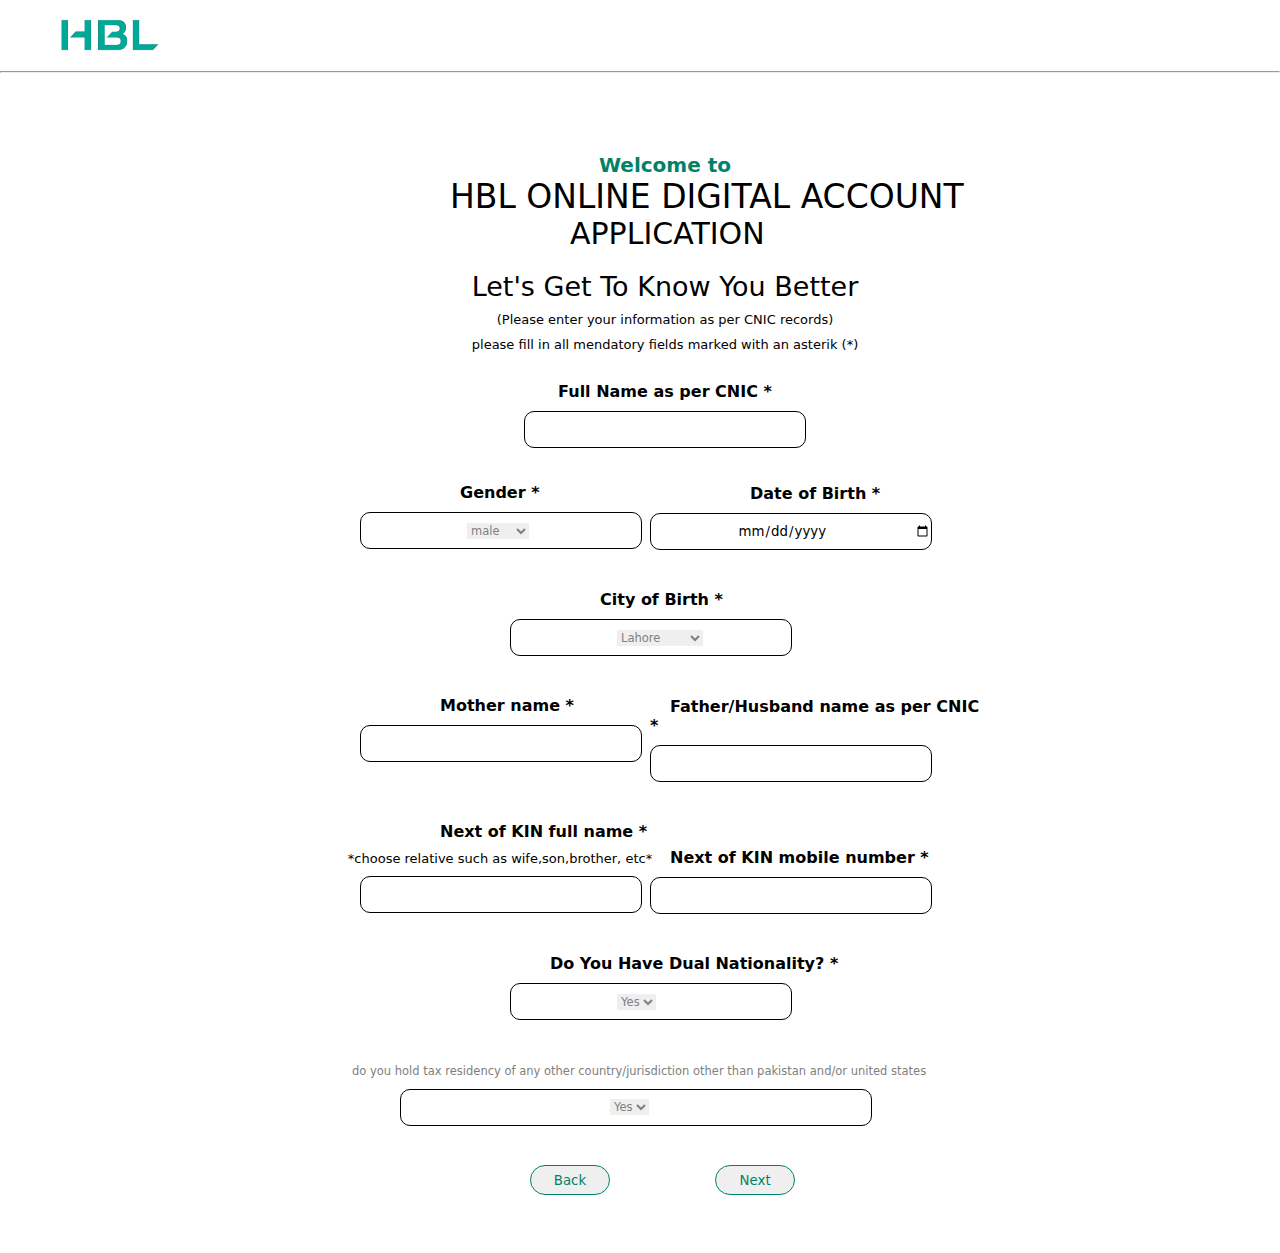
==== form.html @ be5c0b2c "teamwork" ====
<!DOCTYPE html>
<html lang="en">
  <head>
    <meta charset="UTF-8" />
    <meta name="viewport" content="width=device-width, initial-scale=1.0" />
    <link rel="preconnect" href="https://fonts.gstatic.com" crossorigin>
<link href="https://fonts.googleapis.com/css2?family=Open+Sans:ital,wght@0,300..800;1,300..800&family=Playwrite+TZ+Guides&display=swap" rel="stylesheet">
    <link rel="stylesheet" href="form.css" />
    <title>AOF Verification</title>
  </head>
  <body>
    <!-- logo -->
    <img
      src="image/download-removebg-preview.png"
      alt="logo"
      height="100px"
      width="100px"
    />
    <hr>
    <!-- contianer -->
    <div class="container">
      <!-- h3 -->
      <h3>Welcome to</h3>
      <!-- h6 -->
      <h6>hbl online digital account</h6>
      <!-- span -->
      <span>application</span>
      <!-- h5 -->
      <h5>Let's Get To Know You Better</h5>
      <!-- paragraph -->
      <p>(Please enter your information as per CNIC records)</p>
      <p>please fill in all mendatory fields marked with an asterik (*)</p>
      <!-- form -->
      <form>
        <!-- input -->
        <div class="input">
          <label>Full Name as per CNIC *</label><br />
          <input type="text" required />
        </div>
        <!-- gender -->
        <div class="gender">
          <label>Gender *</label><br />
          <input type="text" name="hidden" required/>
          <select name="select">
            <option value="male">male</option>
            <option value="female">Female</option>
          </select>
        </div>
        <!-- date of birth -->
        <div class="DOB">
          <label>Date of Birth *</label><br />
          <input type="date" required />
        </div>
        <!-- city of birth -->
        <div class="COB">
          <label>City of Birth *</label><br />
          <input type="text" name="hidden" required />
          <select>
            <option value="1">Lahore</option>
            <option value="2">Islamabad</option>
            <option value="3">Karachi</option>
            <option value="4">Multan</option>
            <option value="5">Peshawar</option>
            <option value="6">Quetta</option>
            <option value="7">Faisalabad</option>
            <option value="8">Sialkot</option>
            <option value="9">Sargodha</option>
            <option value="9">Gujranwala</option>
          </select>
        </div>
        <!-- mother -->
        <div class="mother">
          <label>Mother name *</label><br />
          <input type="text" required />
        </div>
        <!-- father -->
        <div class="father">
          <label>Father/Husband name as per CNIC *</label><br />
          <input type="text" required />
        </div>
        <!-- kin relative -->
        <div class="mother">
          <label>Next of KIN full  name *</label><br />
          <p class="para">*choose relative such as wife,son,brother, etc*</p>
          <input type="text" required />
        </div>
        <!-- kin relative no -->
        <div class="father">
          <label>Next of KIN mobile number *</label><br />
          <input type="text" required />
        </div>
        <!-- nationallity -->
        <div class="Nationality">
            <label>Do You Have Dual Nationality? *</label><br />
            <input type="text" name="hidden" required />
            <select>
              <option value="1">Yes</option>
              <option value="2">No</option>
            </select>
          </div>
          <!-- residenecy -->
          <div class="residency">
            <label class="rlable">do you hold tax residency of any other country/jurisdiction other than pakistan and/or united states</label>
            <input name="hidden">
            <div class="country">
            <select>
                <option value="1">Yes</option>
                <option value="2">No</option>
              </select>
            </div>
          </div>
          <!-- button -->
          <button>Back</button>
          <button class="btn"><a href="C:\Users\LENOVO\Desktop\bank form\form2\form.html">Next</a></button>
      </form>
    </div>
  </body>
</html>
---- form.css ----
*{
    padding: 0;
    margin: 0;
    font-family: system-ui, -apple-system, BlinkMacSystemFont, 'Segoe UI', Roboto, Oxygen, Ubuntu, Cantarell, 'Open Sans', 'Helvetica Neue', sans-serif;
}
img{
    margin: -15px 0 0 60px;
}
hr{
    margin-top: -18px;
}
.container{
    height: 1100px;
    width: 630px;
  margin-left: 350px;
  margin-top: 80px;
}
h3{
    font-weight:bolder;
    color: #008268 ;
    text-align: center;
    font-size: 20px;
}
h6{
    text-transform: uppercase;
    font-weight: lighter;
    font-size: 33px;
    padding-left: 100px;

}
span{
    text-transform: uppercase;
    font-size: 30px;
    padding-left: 220px;
    font-weight: lighter;
}
h5{
    font-weight: lighter;
    font-size: 27px;
    text-align: center;
    padding-top: 20px;
}
p{
    text-align: center;
    font-size: small;
    padding-top: 10px;
}
label{
    font-weight: 600;
}
.input{
    text-align: center;
    margin-top: 30px;
}
input{
    height: 35px;
    width: 280px;
    border-radius: 10px;
    border: 1px solid black;
    margin-top: 10px;
   text-align: center;

}
select{
    margin-left: -180px;
    font-size: 11.5px;
    border: none;
    color: grey;
}
 select option{
    outline: transparent;
    border: transparent ;
    border-style: none;
}
select option:active{
    outline: none;
    border: none;
}
.gender{
    margin-top: 35px;
    margin-left: 10px;
}
.gender input{
    color: transparent;
}
.gender label{
   padding-left: 100px;
}
.DOB{
    margin: -65px 0 0 300px;
}
.DOB label{
    padding-left: 100px;
}
.COB{
    margin: 40px 0 0 160px;
}
.COB input{
    color: transparent;
}
.COB label{
    padding-left: 90px;
}
.mother{
    margin-top: 40px;
    margin-left: 10px;
}
.mother label{
    padding-left: 80px;
}
.father{
    margin: -65px 0 0 300px;
}
.father label{
    padding-left: 20px;
    border: none;
}
.para{
   margin-left: -340px;
}
.Nationality{
    margin: 40px 0 0 160px;
}
.Nationality label{
    padding-left: 40px;
}
.Nationality input{
    color: transparent
}
.Nationality select{
    border: none;
}
.residency{
    margin-top: 40px;
}
.residency .rlable{
  font-size: 11.5px;
  padding-left: 2px;
  font-weight: lighter;
  color: grey;
}
.residency input{
    width: 470px;
    margin-left: 50px;
    color: transparent;
}
.country{
    margin-left: 440px;
    margin-top: -30px;
}
button{
    height: 30px;
    width: 80px;
    border-radius: 30px;
    margin: 50px 0 0 180px;
    border: 1.5px solid #008268;
    cursor: pointer;
    color: #008268;
}
button:hover{
    background-color: #008268;
    color: white;
    box-shadow: 0px 2px 5px 5px rgba(0, 0, 0, 0.1);
}
.btn{
    margin-left: 100px;
}
.btn a{
    text-decoration: none;
    color: #008268;
}
.btn a:hover{
    background-color: #008268;
    color: white;
}
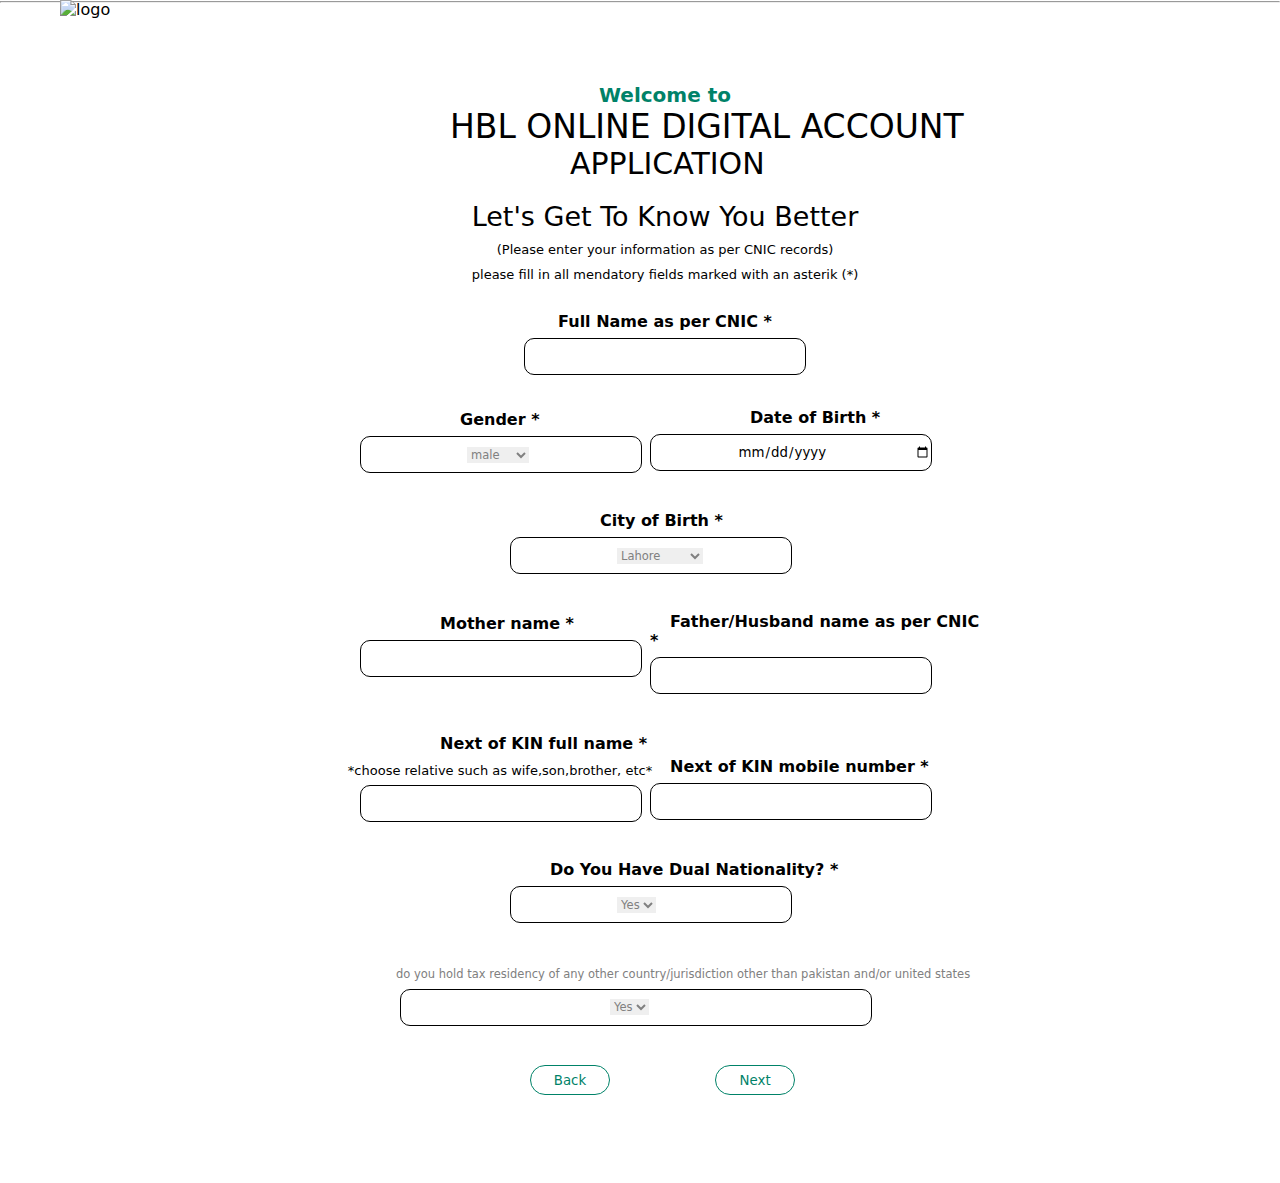
==== commit e58b9781: "second commit" ====
--- a/form.html
+++ b/form.html
@@ -11,7 +11,7 @@
   <body>
     <!-- logo -->
     <img
-      src="image/download-removebg-preview.png"
+      src="c:\Users\LENOVO\Desktop\bank form\download-removebg-preview.png"
       alt="logo"
       height="100px"
       width="100px"
@@ -35,13 +35,13 @@
         <!-- input -->
         <div class="input">
           <label>Full Name as per CNIC *</label><br />
-          <input type="text" required />
+          <input type="text" id="CNIC" required />
         </div>
         <!-- gender -->
         <div class="gender">
           <label>Gender *</label><br />
-          <input type="text" name="hidden" required/>
-          <select name="select">
+          <input type="text" name="hidden" readonly>
+          <select name="select" id="gen">
             <option value="male">male</option>
             <option value="female">Female</option>
           </select>
@@ -49,53 +49,53 @@
         <!-- date of birth -->
         <div class="DOB">
           <label>Date of Birth *</label><br />
-          <input type="date" required />
+          <input type="date" id="date" required />
         </div>
         <!-- city of birth -->
         <div class="COB">
           <label>City of Birth *</label><br />
-          <input type="text" name="hidden" required />
-          <select>
-            <option value="1">Lahore</option>
-            <option value="2">Islamabad</option>
-            <option value="3">Karachi</option>
-            <option value="4">Multan</option>
-            <option value="5">Peshawar</option>
-            <option value="6">Quetta</option>
-            <option value="7">Faisalabad</option>
-            <option value="8">Sialkot</option>
-            <option value="9">Sargodha</option>
-            <option value="9">Gujranwala</option>
+          <input type="text" name="hidden" readonly required />
+          <select id="city">
+            <option value="Lahore">Lahore</option>
+            <option value="Islamabad">Islamabad</option>
+            <option value="Karachi">Karachi</option>
+            <option value="Multan">Multan</option>
+            <option value="Peshawar">Peshawar</option>
+            <option value="Quetta">Quetta</option>
+            <option value="Faisalabad">Faisalabad</option>
+            <option value="Sialkot">Sialkot</option>
+            <option value="Sargodha">Sargodha</option>
+            <option value="Gujranwala">Gujranwala</option>
           </select>
         </div>
         <!-- mother -->
         <div class="mother">
           <label>Mother name *</label><br />
-          <input type="text" required />
+          <input type="text" required id="mothername" />
         </div>
         <!-- father -->
         <div class="father">
           <label>Father/Husband name as per CNIC *</label><br />
-          <input type="text" required />
+          <input type="text" required id="father"/>
         </div>
         <!-- kin relative -->
         <div class="mother">
           <label>Next of KIN full  name *</label><br />
           <p class="para">*choose relative such as wife,son,brother, etc*</p>
-          <input type="text" required />
+          <input type="text" required id="kinName"/>
         </div>
         <!-- kin relative no -->
         <div class="father">
           <label>Next of KIN mobile number *</label><br />
-          <input type="text" required />
+          <input type="text" id="kin-num" required />
         </div>
         <!-- nationallity -->
         <div class="Nationality">
             <label>Do You Have Dual Nationality? *</label><br />
-            <input type="text" name="hidden" required />
-            <select>
-              <option value="1">Yes</option>
-              <option value="2">No</option>
+            <input type="text" name="hidden"  required />
+            <select id="nationality">
+              <option value="Yes">Yes</option>
+              <option value="No">No</option>
             </select>
           </div>
           <!-- residenecy -->
@@ -103,16 +103,18 @@
             <label class="rlable">do you hold tax residency of any other country/jurisdiction other than pakistan and/or united states</label>
             <input name="hidden">
             <div class="country">
-            <select>
-                <option value="1">Yes</option>
-                <option value="2">No</option>
+            <select id="tax">
+                <option value="Yes">Yes</option>
+                <option value="No">No</option>
               </select>
             </div>
           </div>
           <!-- button -->
-          <button>Back</button>
-          <button class="btn"><a href="C:\Users\LENOVO\Desktop\bank form\form2\form.html">Next</a></button>
+          <button onclick="document.location='index.html'">Back</button>
+          <button class="btn" onclick="document.location='form2.html',displayInfo()" >Next</button>
+
       </form>
     </div>
   </body>
+  <script src="script.js"></script>
 </html>
--- a/form.css
+++ b/form.css
@@ -57,7 +57,7 @@
     width: 280px;
     border-radius: 10px;
     border: 1px solid black;
-    margin-top: 10px;
+    margin-top: 7px;
    text-align: center;
 
 }
@@ -135,7 +135,7 @@
 }
 .residency .rlable{
   font-size: 11.5px;
-  padding-left: 2px;
+  padding-left: 46px;
   font-weight: lighter;
   color: grey;
 }
@@ -153,9 +153,10 @@
     width: 80px;
     border-radius: 30px;
     margin: 50px 0 0 180px;
-    border: 1.5px solid #008268;
+    border: 1px solid #008268;
     cursor: pointer;
     color: #008268;
+    background-color: white;
 }
 button:hover{
     background-color: #008268;
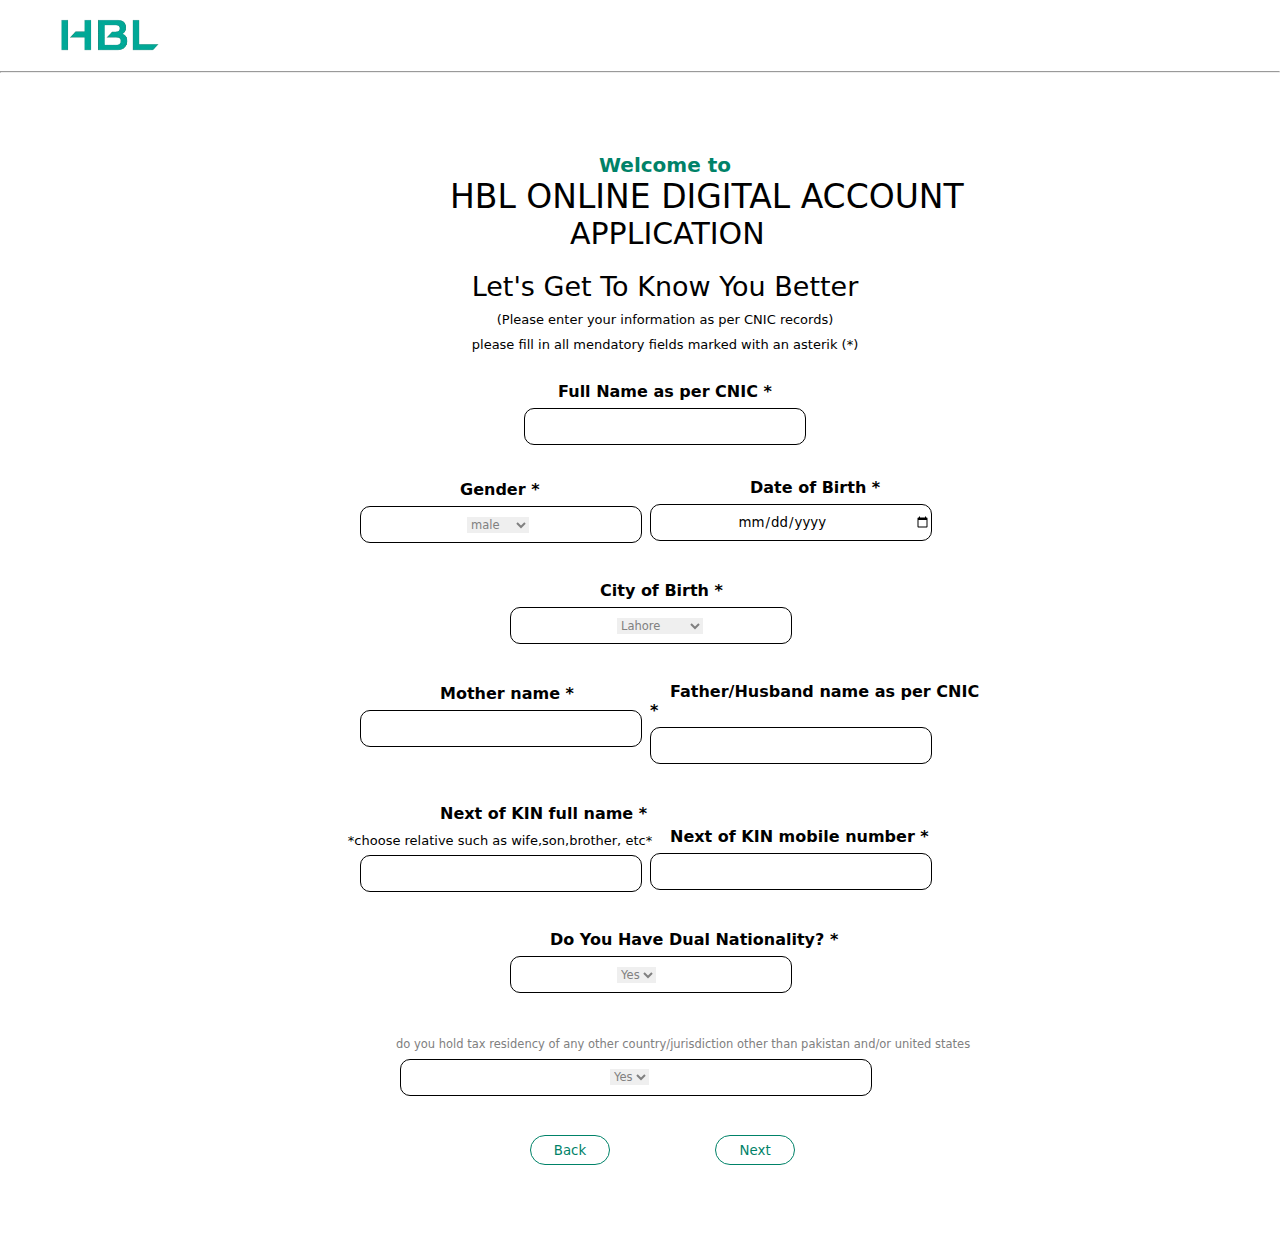
==== commit 8304f005: "update" ====
--- a/form.html
+++ b/form.html
@@ -11,7 +11,7 @@
   <body>
     <!-- logo -->
     <img
-      src="c:\Users\LENOVO\Desktop\bank form\download-removebg-preview.png"
+      src="download-removebg-preview.png"
       alt="logo"
       height="100px"
       width="100px"
